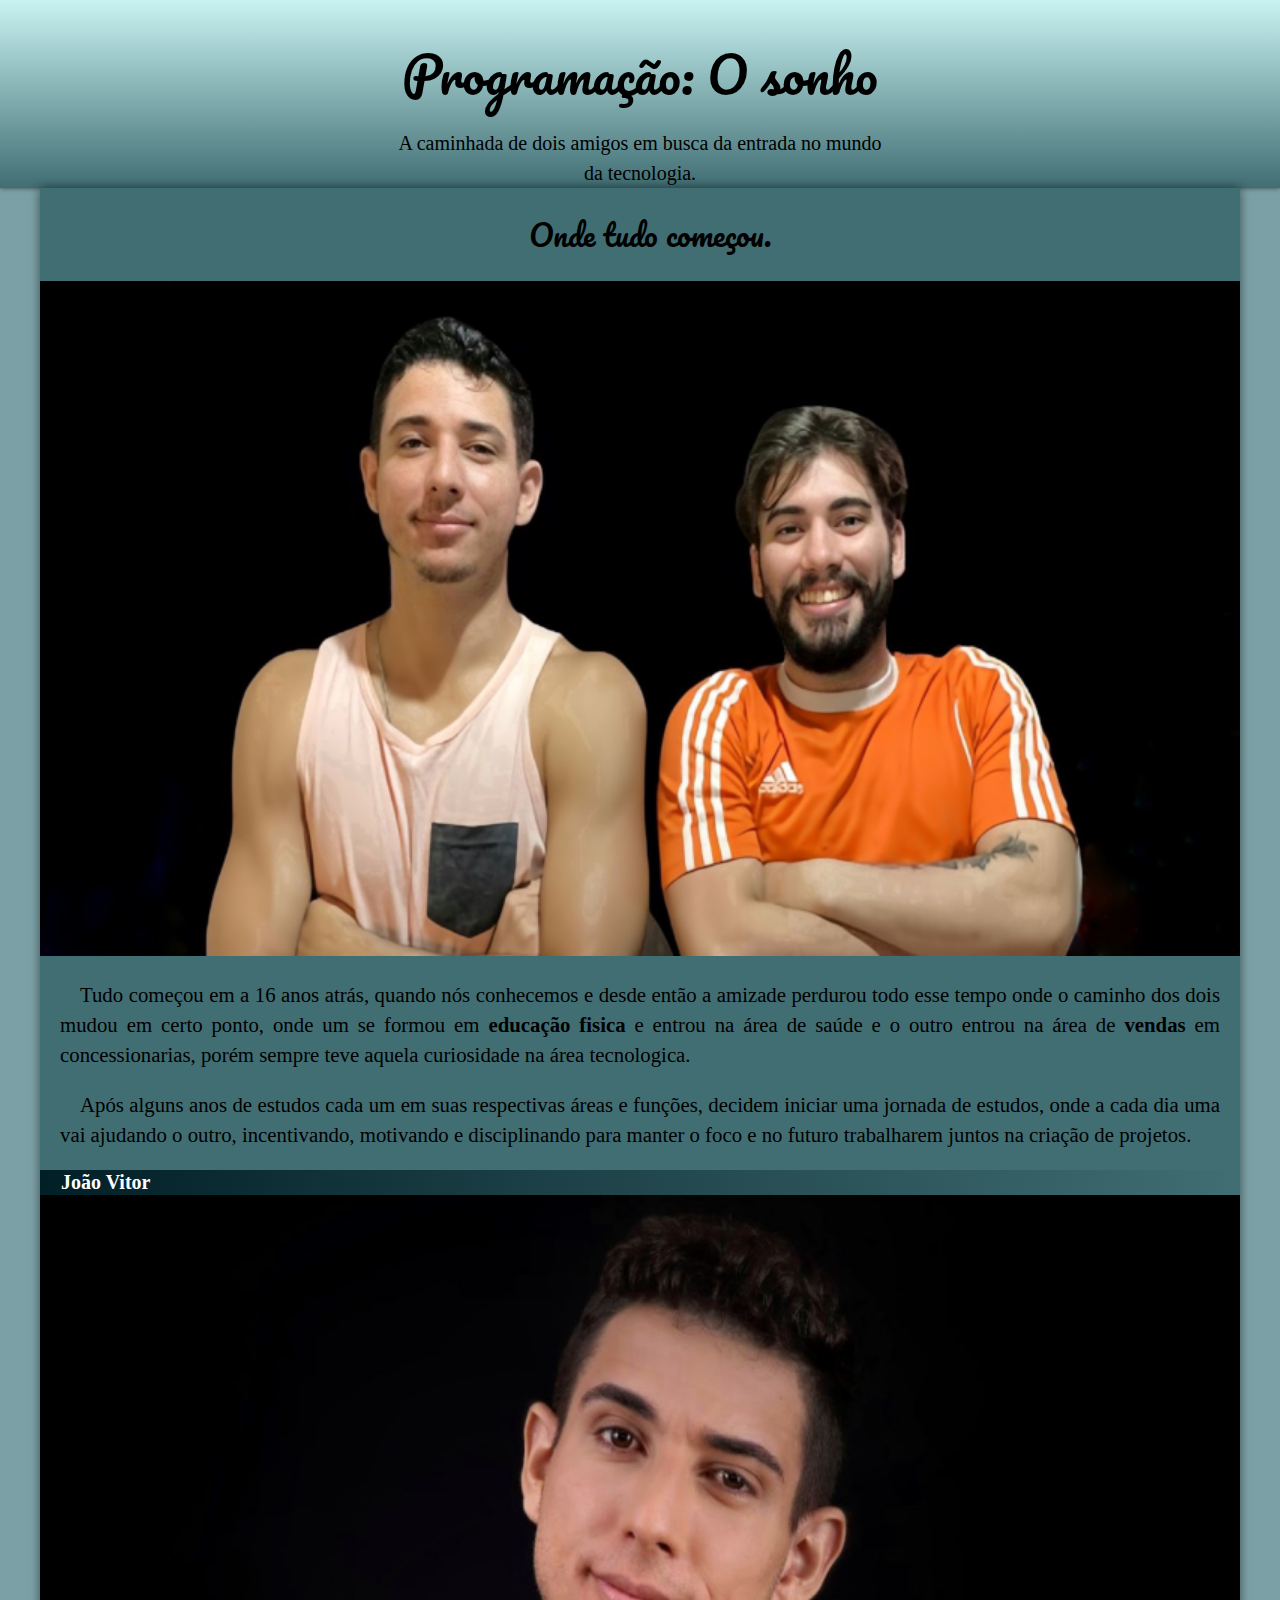
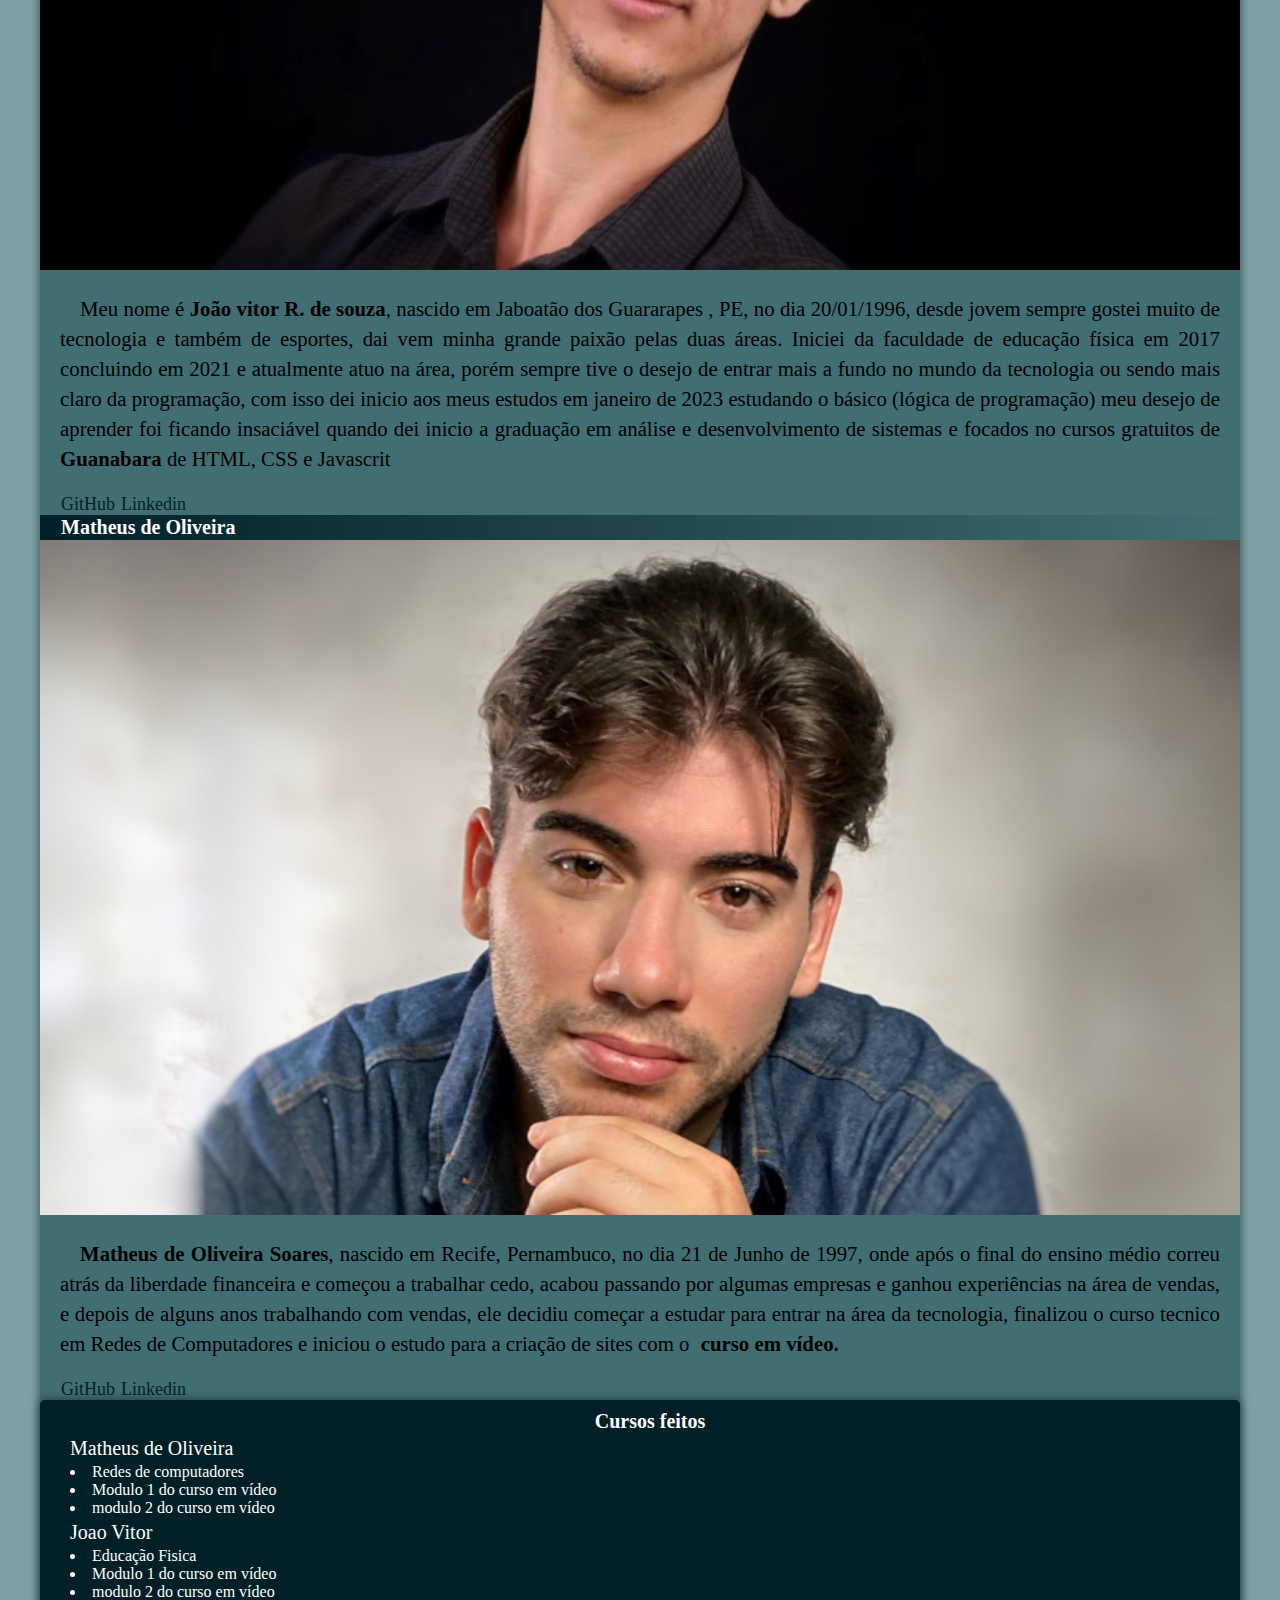
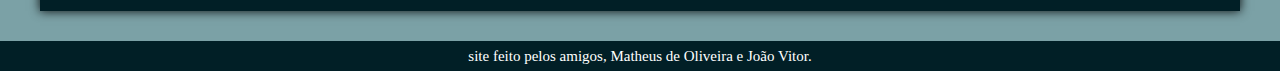
==== index.html @ 4659b63d "att" ====
<!DOCTYPE html>
<html lang="pt-br">

<head>
    <meta charset="UTF-8">
    <meta name="viewport" content="width=device-width, initial-scale=1.0">
    <title>História</title>
    <link rel="shortcut icon" href="tico.jpg" type="image/x-icon">
    <link rel="stylesheet" href="style.css">
</head>

<body>

    <header>
        <h1>Programação: O sonho</h1>
        <p>A caminhada de dois amigos em busca da entrada no mundo da tecnologia.</p>
    </header>





    <main>
        <article>
            <h1>Onde tudo começou.</h1>

            <picture>
                <source media="(max-width:550px )" srcset="imagens/amigos-001.png" type="image/png">
                <img src="imagens/amigos-003.png" alt="foto juntos">
                
            </picture>

            <p>
                Tudo começou em a 16 anos atrás, quando nós conhecemos e desde então a amizade perdurou todo esse tempo
                onde o caminho dos dois mudou em certo ponto, onde um se formou em <strong>educação fisica</strong> e entrou na
                área de saúde
                e o outro entrou na área de <strong>vendas</strong> em concessionarias, porém sempre teve aquela curiosidade na
                área tecnologica.

            </p>
            
            <p>
                Após alguns anos de estudos cada um em suas respectivas áreas e funções, decidem iniciar uma jornada
                de estudos, onde a cada dia uma vai ajudando o outro, incentivando, motivando e disciplinando para
                manter o foco
                e no futuro trabalharem juntos na criação de projetos.
            </p>

            <h2>João Vitor</h2>

            <picture>
                <source media="(max-width:550px )" srcset="imagens/foto-perfil-001.jpg" type="image/png">
                <img src="imagens/foto-perfil-002.png" alt="Foto de perfil">
            </picture>

            <p>Meu nome é <strong>João vitor R. de souza</strong>, nascido em Jaboatão dos Guararapes , PE, no dia 20/01/1996, desde
                jovem sempre gostei muito de tecnologia e também de esportes, dai vem minha grande paixão pelas duas
                áreas. Iniciei da faculdade de educação física em 2017 concluindo em 2021 e atualmente atuo na área,
                porém sempre tive o desejo de entrar mais a fundo no mundo da tecnologia ou sendo mais claro da
                programação, com isso dei inicio aos meus estudos em janeiro de 2023 estudando o básico (lógica de
                programação) meu desejo de aprender foi ficando insaciável quando dei inicio a graduação em análise e
                desenvolvimento de sistemas e focados no cursos gratuitos de <strong>Guanabara</strong> de HTML, CSS e Javascrit</p>
            <nav>
             <a href="https://github.com/JaauSouza" target="_blank">GitHub</a>  <a href="https://www.linkedin.com/in/joão-vitor-souza-3b36a5268/" target="_blank">Linkedin</a>
                </nav>

                <h2>Matheus de Oliveira</h2>

                <picture>
                    <source media="(max-width:550px )" srcset="imagens/matheus-m.jpg" type="image/jpg">
                    <img src="imagens/matheus-largura.png" alt="Foto perfil">
                </picture>

                <p>
                    <strong>Matheus de Oliveira Soares</strong>, nascido em Recife, Pernambuco, no dia 21 de Junho de 1997, onde após
                    o final do ensino médio correu atrás da liberdade financeira
                    e começou a trabalhar cedo, acabou passando por algumas empresas e ganhou experiências na área de
                    vendas, e depois de alguns anos trabalhando com vendas, ele decidiu
                    começar a estudar para entrar na área da tecnologia, finalizou o curso tecnico em Redes de
                    Computadores e iniciou o estudo para a criação de sites com o <a href="https://www.cursoemvideo.com" target="_blank" class="ancora">curso em vídeo.</a>
                </p>

            
            <nav>
               <a href="https://github.com/matheusdoliver" target="_blank">GitHub</a>  <a href="https://www.linkedin.com/in/matheus-oliveira-320bb618b/" target="_blank">Linkedin</a>
            </nav>
            

            
        </article>



        <aside>
            <h3>Cursos feitos</h3>
            <p>Matheus de Oliveira</p>
            <ul>
                
                <li> Redes de computadores</li>
                <li> Modulo 1 do curso em vídeo </li>
                <li> modulo 2 do curso em vídeo </li>
                <p> Joao Vitor</p>
            </ul>

            <ul>
                
                <li> Educação Fisica</li>
                <li> Modulo 1 do curso em vídeo </li>
                <li> modulo 2 do curso em vídeo </li>

            </ul>
            
        </aside>

    </main>

    <footer>
     <p>site feito pelos amigos, Matheus de Oliveira e João Vitor.</p>
    </footer>


</body>

</html>
---- style.css ----
@charset "UTF-8";

@import url('https://fonts.googleapis.com/css2?family=Pacifico&display=swap');

:root {
    --cor0: #011F26;
    --cor1: #173C40;
    --cor2: #406E73;
    --cor3: #7BA1A6;
    --cor4: #C9F2F2;


    --fonte-padrão: times new roman, verdana, helvetica, sans-serif;
    --fonte-destaque: 'pacifico', cursive;

}

* {
    margin: 0px;
    padding: 0px;
}

p {
    font-size: 20px;
    font-family: var(--fonte-padrão);
    line-height: 30px;
}

body {
    background-color:var(--cor3);
}

header {
    background-image: linear-gradient(to bottom, var(--cor4), var(--cor2));
    min-width: 250px;
    padding-top: 30px;
    text-align: center;
    box-shadow: 0px 0px 5px rgba(0, 0, 0, 0.555);

}

header>h1 {
    font-family: var(--fonte-destaque);
    font-weight: lighter;
    font-size: 50px;
    margin-bottom: 10px;

}


header>p {
    margin: auto;
    max-width: 500px;
}

main {
    background-color:var(--cor2) ;
    max-width: 1200px;
    min-width: 300px;
    text-align: justify;
    margin:auto;
    margin-bottom: 30px;
    text-indent: 20px;
    box-shadow: 0px 0px 10px rgba(0, 0, 0, 0.534);

}

article {
    background-color: var(--cor2);
}

article > h1 {
     text-align: center;
     font-family: var(--fonte-destaque);
     font-weight: lighter;
     font-size:30px;
     padding: 20px;
}

article > h2 {
    background-image:linear-gradient(to right, var(--cor0), transparent);
    font-size: 20px;
    padding: 1px;
    color: white;
}

article>p {
    margin: 20px;
    font-size: 1.3em;
}

img {
    width: 100%;
}

nav>a {
padding: 1px;
font-size: 18px;
color:var(--cor0);
text-decoration: none;
transition-duration:1s;
}

nav>a:hover {
    background-color: var(--cor4);
    transition-duration:0,5s;
}

aside {
    background-color: var(--cor0);
    border-radius: 5px 5px 0px 0px;  
color: white;
list-style-position: inside;
padding: 10px;
box-shadow: 0px 0px 10px rgba(0, 0, 0, 0.514);
}

aside>h3 {
    text-align: center;
    font-size: 20px;
}

footer {
    text-align: center;
    color: white;
    background-color: var(--cor0);
    
}

footer>p {
    font-size: 15px;
}

.ancora {
    text-decoration:none;
    color: black;
    font-weight: bolder;
    padding: 2px 6px;
}

.ancora:hover {
    background-color:white;
    transition-duration: 0,5s;
}

strong {
    font-weight: bolder;
}
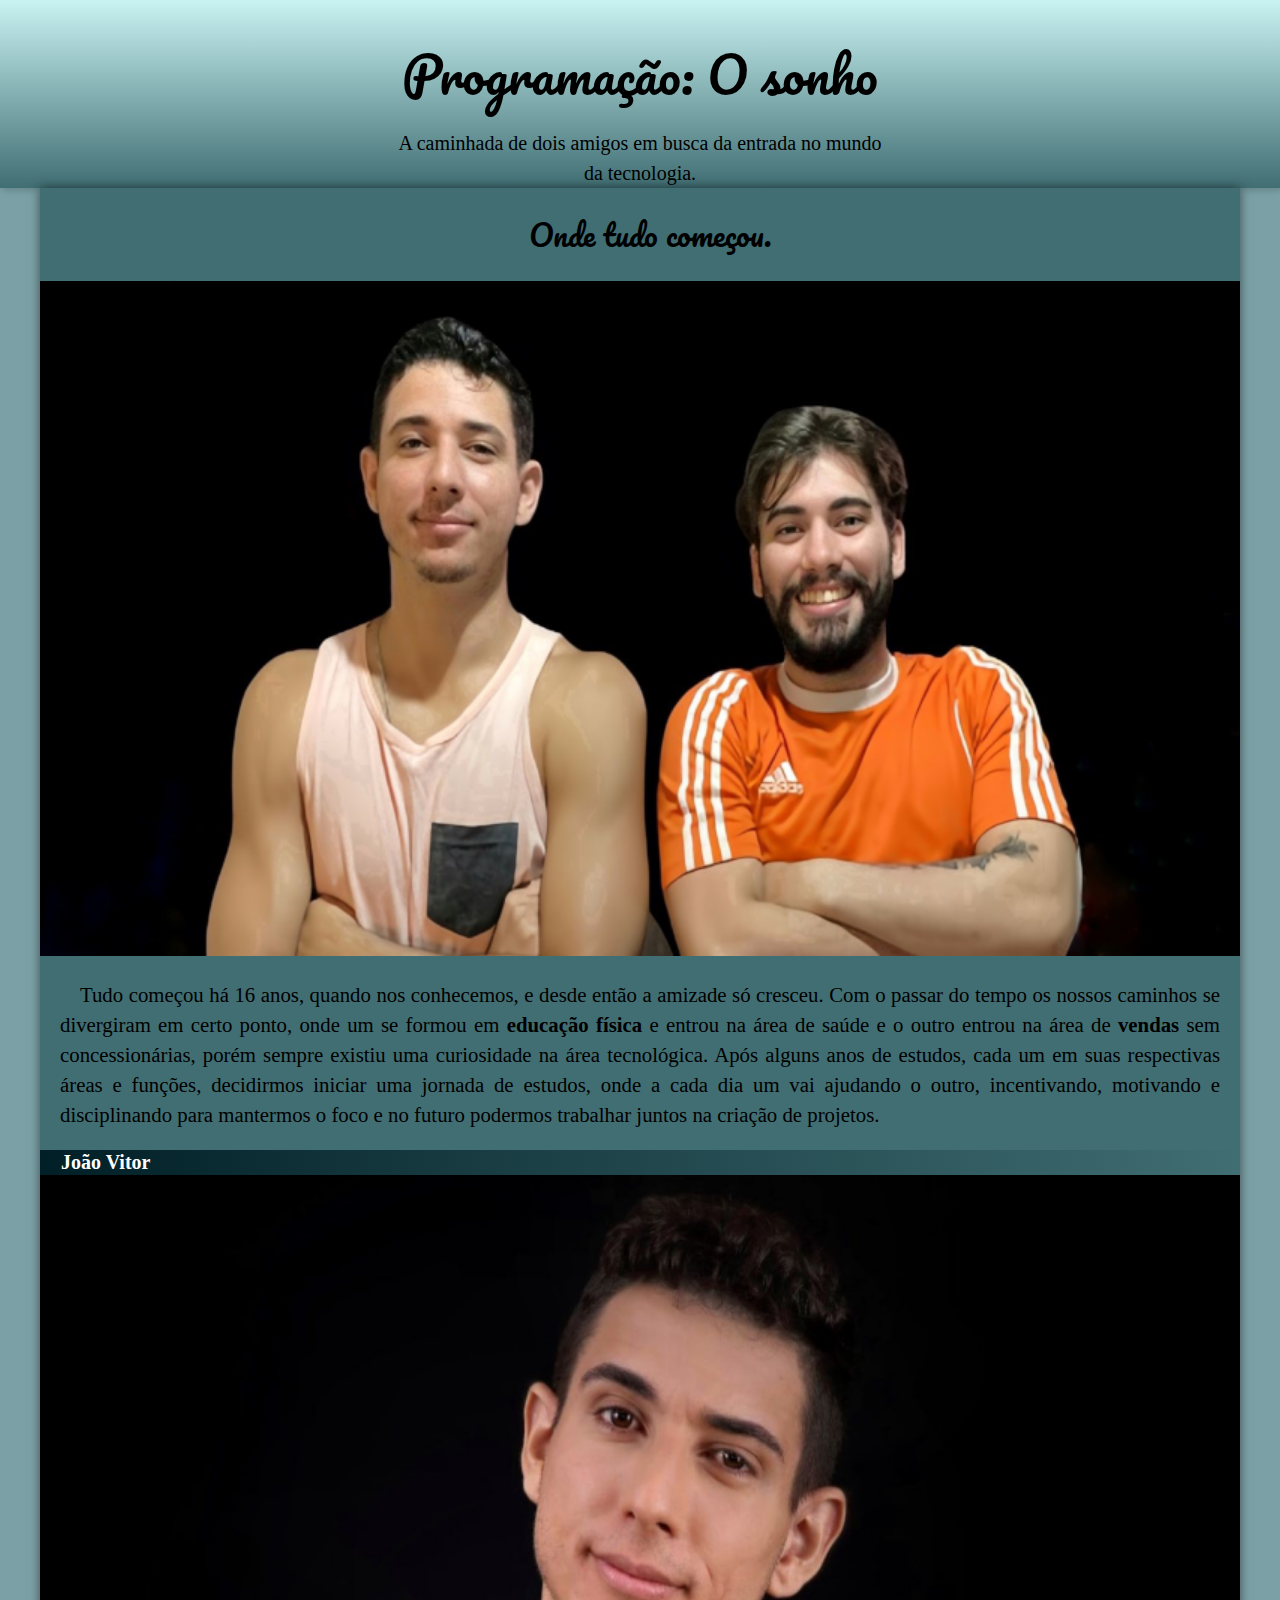
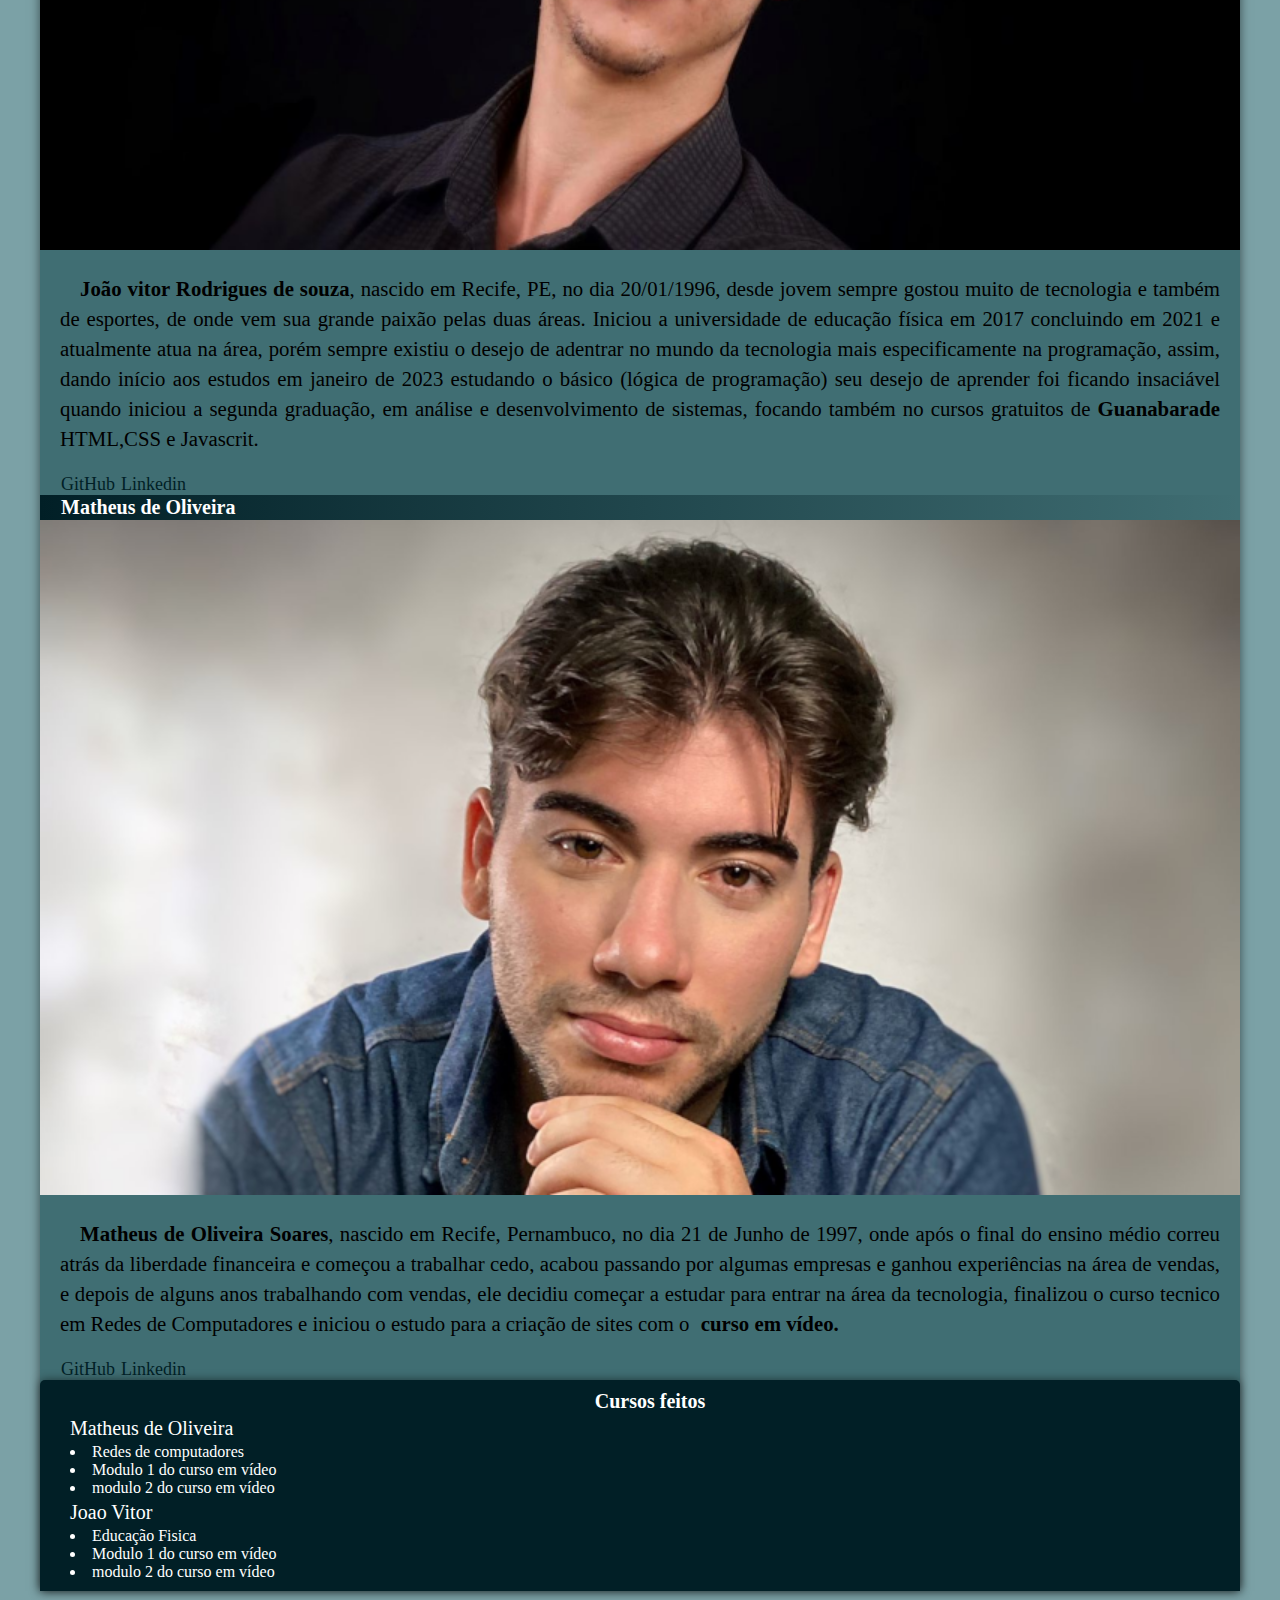
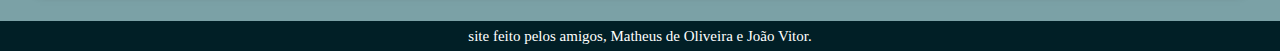
==== commit 8f415ab8: "Atualização" ====
--- a/index.html
+++ b/index.html
@@ -27,23 +27,17 @@
             <picture>
                 <source media="(max-width:550px )" srcset="imagens/amigos-001.png" type="image/png">
                 <img src="imagens/amigos-003.png" alt="foto juntos">
-                
+
             </picture>
 
             <p>
-                Tudo começou em a 16 anos atrás, quando nós conhecemos e desde então a amizade perdurou todo esse tempo
-                onde o caminho dos dois mudou em certo ponto, onde um se formou em <strong>educação fisica</strong> e entrou na
-                área de saúde
-                e o outro entrou na área de <strong>vendas</strong> em concessionarias, porém sempre teve aquela curiosidade na
-                área tecnologica.
-
-            </p>
-            
-            <p>
-                Após alguns anos de estudos cada um em suas respectivas áreas e funções, decidem iniciar uma jornada
-                de estudos, onde a cada dia uma vai ajudando o outro, incentivando, motivando e disciplinando para
-                manter o foco
-                e no futuro trabalharem juntos na criação de projetos.
+                Tudo começou há 16 anos, quando nos conhecemos, e desde então a amizade só cresceu. Com o passar do
+                tempo os nossos caminhos se divergiram em certo ponto, onde um se formou em <strong>educação
+                    física</strong> e entrou na área de saúde e o outro entrou na área de <strong>vendas</strong> sem
+                concessionárias, porém sempre existiu uma curiosidade na área tecnológica.
+                Após alguns anos de estudos, cada um em suas respectivas áreas e funções, decidirmos iniciar uma jornada
+                de estudos, onde a cada dia um vai ajudando o outro, incentivando, motivando e disciplinando para
+                mantermos o foco e no futuro podermos trabalhar juntos na criação de projetos.
             </p>
 
             <h2>João Vitor</h2>
@@ -53,40 +47,40 @@
                 <img src="imagens/foto-perfil-002.png" alt="Foto de perfil">
             </picture>
 
-            <p>Meu nome é <strong>João vitor R. de souza</strong>, nascido em Jaboatão dos Guararapes , PE, no dia 20/01/1996, desde
-                jovem sempre gostei muito de tecnologia e também de esportes, dai vem minha grande paixão pelas duas
-                áreas. Iniciei da faculdade de educação física em 2017 concluindo em 2021 e atualmente atuo na área,
-                porém sempre tive o desejo de entrar mais a fundo no mundo da tecnologia ou sendo mais claro da
-                programação, com isso dei inicio aos meus estudos em janeiro de 2023 estudando o básico (lógica de
-                programação) meu desejo de aprender foi ficando insaciável quando dei inicio a graduação em análise e
-                desenvolvimento de sistemas e focados no cursos gratuitos de <strong>Guanabara</strong> de HTML, CSS e Javascrit</p>
+            <p> 
+                <strong>João vitor Rodrigues de souza</strong>, nascido em Recife, PE, no dia 20/01/1996, desde jovem sempre gostou muito de tecnologia e também de esportes, de onde vem sua grande paixão pelas duas áreas. Iniciou a universidade de educação física em 2017 concluindo em 2021 e atualmente atua na área, porém sempre existiu o desejo de adentrar no mundo da tecnologia mais especificamente na programação, assim, dando início aos estudos em janeiro de 2023 estudando o básico (lógica de programação) seu desejo de aprender foi ficando insaciável quando iniciou a segunda graduação, em análise e desenvolvimento de sistemas, focando também no cursos gratuitos de <strong>Guanabarade </strong> HTML,CSS e Javascrit.
+                </p>
             <nav>
-             <a href="https://github.com/JaauSouza" target="_blank">GitHub</a>  <a href="https://www.linkedin.com/in/joão-vitor-souza-3b36a5268/" target="_blank">Linkedin</a>
-                </nav>
+                <a href="https://github.com/JaauSouza" target="_blank">GitHub</a> <a
+                    href="https://www.linkedin.com/in/joão-vitor-souza-3b36a5268/" target="_blank">Linkedin</a>
+            </nav>
 
-                <h2>Matheus de Oliveira</h2>
+            <h2>Matheus de Oliveira</h2>
 
-                <picture>
-                    <source media="(max-width:550px )" srcset="imagens/matheus-m.jpg" type="image/jpg">
-                    <img src="imagens/matheus-largura.png" alt="Foto perfil">
-                </picture>
+            <picture>
+                <source media="(max-width:550px )" srcset="imagens/matheus-m.jpg" type="image/jpg">
+                <img src="imagens/matheus-largura.png" alt="Foto perfil">
+            </picture>
 
-                <p>
-                    <strong>Matheus de Oliveira Soares</strong>, nascido em Recife, Pernambuco, no dia 21 de Junho de 1997, onde após
-                    o final do ensino médio correu atrás da liberdade financeira
-                    e começou a trabalhar cedo, acabou passando por algumas empresas e ganhou experiências na área de
-                    vendas, e depois de alguns anos trabalhando com vendas, ele decidiu
-                    começar a estudar para entrar na área da tecnologia, finalizou o curso tecnico em Redes de
-                    Computadores e iniciou o estudo para a criação de sites com o <a href="https://www.cursoemvideo.com" target="_blank" class="ancora">curso em vídeo.</a>
-                </p>
+            <p>
+                <strong>Matheus de Oliveira Soares</strong>, nascido em Recife, Pernambuco, no dia 21 de Junho de 1997,
+                onde após
+                o final do ensino médio correu atrás da liberdade financeira
+                e começou a trabalhar cedo, acabou passando por algumas empresas e ganhou experiências na área de
+                vendas, e depois de alguns anos trabalhando com vendas, ele decidiu
+                começar a estudar para entrar na área da tecnologia, finalizou o curso tecnico em Redes de
+                Computadores e iniciou o estudo para a criação de sites com o <a href="https://www.cursoemvideo.com"
+                    target="_blank" class="ancora">curso em vídeo.</a>
+            </p>
 
-            
+
             <nav>
-               <a href="https://github.com/matheusdoliver" target="_blank">GitHub</a>  <a href="https://www.linkedin.com/in/matheus-oliveira-320bb618b/" target="_blank">Linkedin</a>
+                <a href="https://github.com/matheusdoliver" target="_blank">GitHub</a> <a
+                    href="https://www.linkedin.com/in/matheus-oliveira-320bb618b/" target="_blank">Linkedin</a>
             </nav>
-            
 
-            
+
+
         </article>
 
 
@@ -95,7 +89,7 @@
             <h3>Cursos feitos</h3>
             <p>Matheus de Oliveira</p>
             <ul>
-                
+
                 <li> Redes de computadores</li>
                 <li> Modulo 1 do curso em vídeo </li>
                 <li> modulo 2 do curso em vídeo </li>
@@ -103,19 +97,19 @@
             </ul>
 
             <ul>
-                
+
                 <li> Educação Fisica</li>
                 <li> Modulo 1 do curso em vídeo </li>
                 <li> modulo 2 do curso em vídeo </li>
 
             </ul>
-            
+
         </aside>
 
     </main>
 
     <footer>
-     <p>site feito pelos amigos, Matheus de Oliveira e João Vitor.</p>
+        <p>site feito pelos amigos, Matheus de Oliveira e João Vitor.</p>
     </footer>
 
 
--- a/style.css
+++ b/style.css
@@ -35,7 +35,7 @@
     min-width: 250px;
     padding-top: 30px;
     text-align: center;
-    box-shadow: 0px 0px 5px rgba(0, 0, 0, 0.555);
+    box-shadow: 2px 2px 7px rgba(0, 0, 0, 0.205);
 
 }
 
@@ -109,10 +109,10 @@
 aside {
     background-color: var(--cor0);
     border-radius: 5px 5px 0px 0px;  
-color: white;
-list-style-position: inside;
-padding: 10px;
-box-shadow: 0px 0px 10px rgba(0, 0, 0, 0.514);
+    color: white;
+    list-style-position: inside;
+    padding: 10px;
+    box-shadow: 0px 0px 10px rgba(0, 0, 0, 0.514);
 }
 
 aside>h3 {
